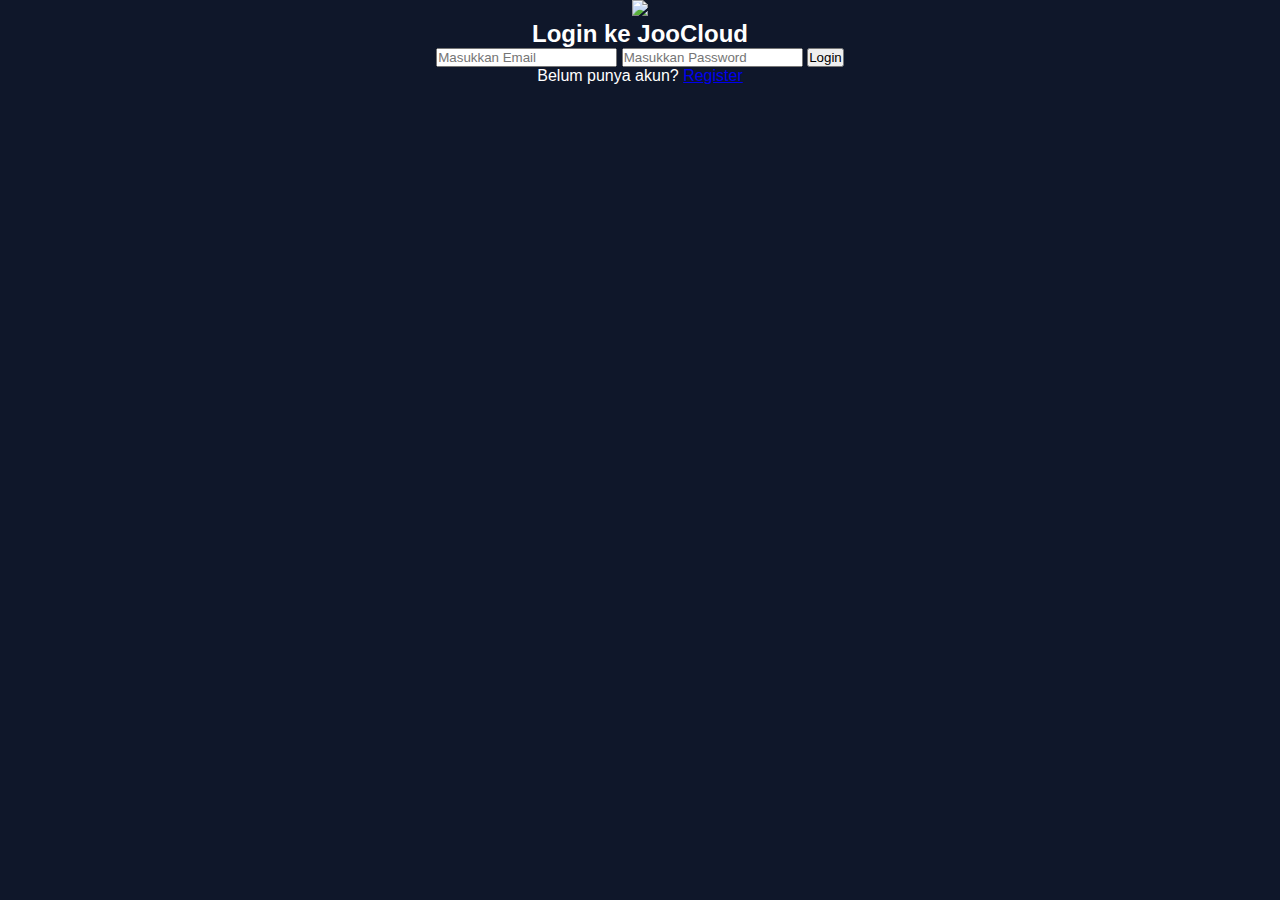
==== index.html @ b00d2e79 "Add files via upload" ====
<!DOCTYPE html>
<html lang="id">
<head>
    <meta charset="UTF-8">
    <meta name="viewport" content="width=device-width, initial-scale=1.0">
    <title>Login ke JooCloud</title>
    <link rel="stylesheet" href="style.css">
</head>
<body>
    <div class="login-container">
        <img src="https://files.catbox.moe/1uw0bc.png" class="logo">
        <h2>Login ke JooCloud</h2>
        <input type="text" placeholder="Masukkan Email">
        <input type="password" placeholder="Masukkan Password">
        <button onclick="window.location.href='kategori.html'">Login</button>
        <p>Belum punya akun? <a href="#">Register</a></p>
    </div>
</body>
</html>
---- style.css ----
/* Reset dasar */
* {
    margin: 0;
    padding: 0;
    box-sizing: border-box;
    font-family: Arial, sans-serif;
}

/* Warna utama biru & hitam */
body {
    background-color: #0f172a;
    color: white;
    text-align: center;
}

/* Header */
header {
    background-color: #1e293b;
    padding: 15px;
    font-size: 24px;
    font-weight: bold;
    box-shadow: 0px 4px 8px rgba(0, 0, 0, 0.2);
}

/* Grid Produk */
.produk-container {
    display: flex;
    flex-wrap: wrap;
    justify-content: center;
    gap: 20px;
    padding: 20px;
}

/* Style tiap produk */
.produk {
    background-color: #1e293b;
    padding: 15px;
    width: 300px;
    border-radius: 10px;
    box-shadow: 0px 4px 10px rgba(0, 0, 0, 0.3);
    transition: transform 0.2s;
}

.produk:hover {
    transform: scale(1.05);
}

/* Gambar Produk */
.produk img {
    width: 100%;
    border-radius: 10px;
}

/* Tombol Buy */
.produk button {
    background-color: #2563eb;
    color: white;
    border: none;
    padding: 10px;
    width: 100%;
    margin-top: 10px;
    border-radius: 5px;
    font-size: 16px;
    cursor: pointer;
    transition: background 0.3s;
}

.produk button:hover {
    background-color: #1d4ed8;
}
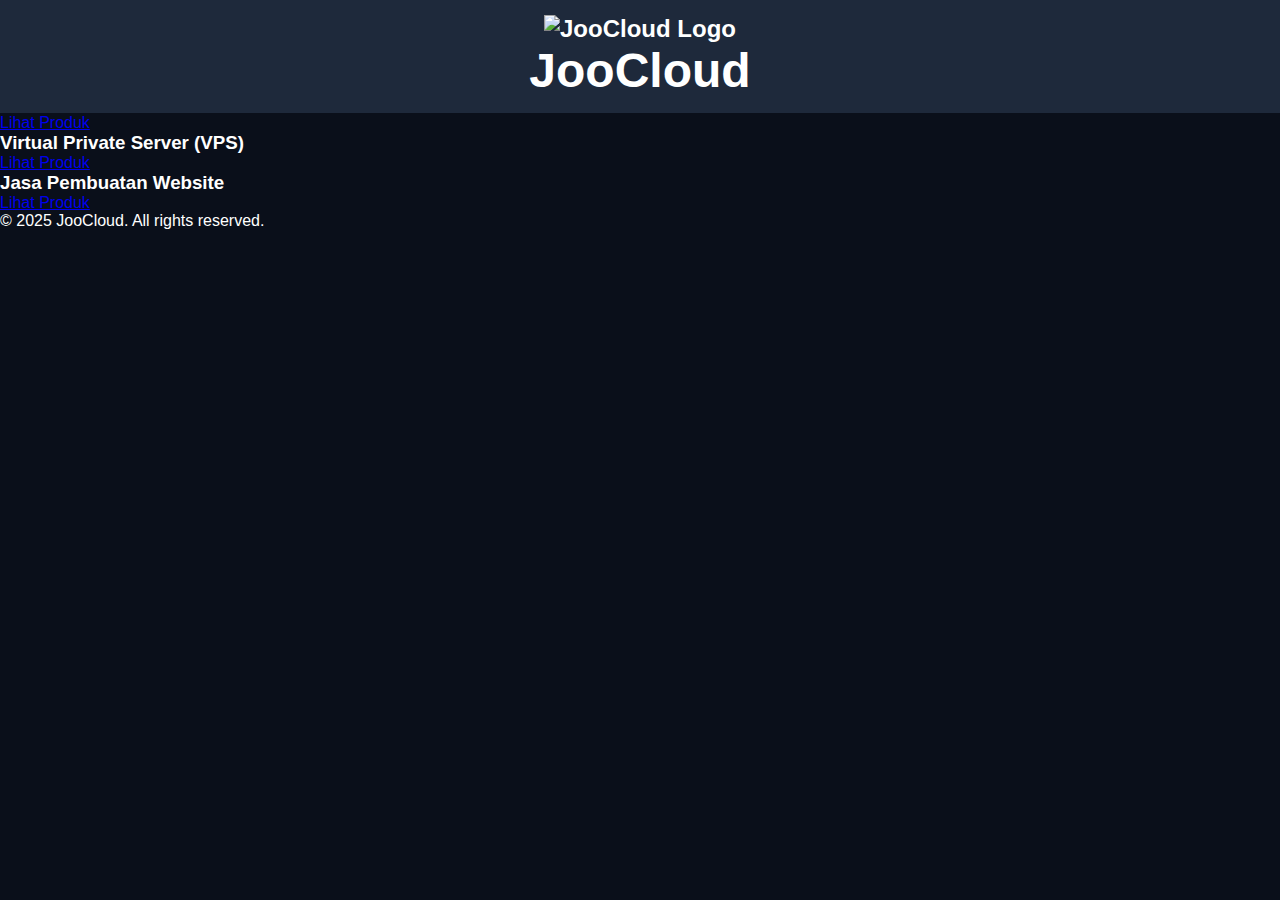
==== commit e18ffe6a: "Update index.html" ====
--- a/index.html
+++ b/index.html
@@ -3,17 +3,47 @@
 <head>
     <meta charset="UTF-8">
     <meta name="viewport" content="width=device-width, initial-scale=1.0">
-    <title>Login ke JooCloud</title>
+    <title>JooCloud - E-Commerce Profesional</title>
     <link rel="stylesheet" href="style.css">
 </head>
 <body>
-    <div class="login-container">
-        <img src="https://files.catbox.moe/1uw0bc.png" class="logo">
-        <h2>Login ke JooCloud</h2>
-        <input type="text" placeholder="Masukkan Email">
-        <input type="password" placeholder="Masukkan Password">
-        <button onclick="window.location.href='kategori.html'">Login</button>
-        <p>Belum punya akun? <a href="#">Register</a></p>
+
+<!-- Header -->
+<header class="header">
+    <img src="https://files.catbox.moe/1uw0bc.png" alt="JooCloud Logo" class="logo">
+    <h1>JooCloud</h1>
+</header>
+
+<!-- Hero Section -->
+<section class="hero">
+    <h2>Solusi Terbaik untuk Kebutuhan Digitalmu!</h2>
+    <p>Dapatkan layanan hosting, panel bot, dan jasa pembuatan website dengan harga terbaik.</p>
+    <a href="#produk" class="btn">Lihat Produk</a>
+</section>
+
+<!-- Kategori Produk -->
+<section id="produk" class="kategori-container">
+    <h2>Kategori Produk</h2>
+    <div class="kategori">
+        <div class="kategori-box">
+            <h3>Kebutuhan Bot</h3>
+            <a href="kategori1.html">Lihat Produk</a>
+        </div>
+        <div class="kategori-box">
+            <h3>Virtual Private Server (VPS)</h3>
+            <a href="kategori2.html">Lihat Produk</a>
+        </div>
+        <div class="kategori-box">
+            <h3>Jasa Pembuatan Website</h3>
+            <a href="kategori3.html">Lihat Produk</a>
+        </div>
     </div>
+</section>
+
+<!-- Footer -->
+<footer>
+    <p>&copy; 2025 JooCloud. All rights reserved.</p>
+</footer>
+
 </body>
 </html>
--- a/style.css
+++ b/style.css
@@ -1,25 +1,94 @@
-/* Reset dasar */
+/* Reset Dasar */
 * {
     margin: 0;
     padding: 0;
     box-sizing: border-box;
-    font-family: Arial, sans-serif;
+    font-family: 'Poppins', sans-serif;
 }
 
-/* Warna utama biru & hitam */
+/* Warna utama */
 body {
-    background-color: #0f172a;
+    background-color: #0a0f1a;
     color: white;
-    text-align: center;
 }
 
-/* Header */
-header {
-    background-color: #1e293b;
+/* Container pusat */
+.container {
+    display: flex;
+    align-items: center;
+    justify-content: center;
+    height: 100vh;
+}
+
+/* ===== LOGIN PAGE ===== */
+.login-box {
+    background: linear-gradient(135deg, #1e293b, #111827);
+    padding: 30px;
+    width: 350px;
+    border-radius: 15px;
+    text-align: center;
+    box-shadow: 0px 4px 10px rgba(0, 0, 0, 0.5);
+    position: relative;
+    overflow: hidden;
+}
+
+/* Animasi shape */
+.login-box::before {
+    content: "";
+    position: absolute;
+    width: 100px;
+    height: 100px;
+    background: rgba(255, 255, 255, 0.1);
+    border-radius: 50%;
+    top: -20px;
+    left: -20px;
+}
+
+.login-box h2 {
+    margin-bottom: 20px;
+}
+
+.input-box {
+    width: 100%;
+    margin-bottom: 15px;
+}
+
+.input-box input {
+    width: 100%;
+    padding: 12px;
+    border: none;
+    border-radius: 5px;
+    background: rgba(255, 255, 255, 0.1);
+    color: white;
+}
+
+.login-box button {
+    background-color: #2563eb;
+    color: white;
+    border: none;
+    padding: 12px;
+    width: 100%;
+    border-radius: 5px;
+    font-size: 16px;
+    cursor: pointer;
+    transition: background 0.3s;
+}
+
+.login-box button:hover {
+    background-color: #1d4ed8;
+}
+
+/* ===== HALAMAN UTAMA ===== */
+.header {
+    background: #1e293b;
     padding: 15px;
+    text-align: center;
     font-size: 24px;
     font-weight: bold;
-    box-shadow: 0px 4px 8px rgba(0, 0, 0, 0.2);
+    position: fixed;
+    width: 100%;
+    top: 0;
+    z-index: 100;
 }
 
 /* Grid Produk */
@@ -28,7 +97,7 @@
     flex-wrap: wrap;
     justify-content: center;
     gap: 20px;
-    padding: 20px;
+    padding: 100px 20px;
 }
 
 /* Style tiap produk */
@@ -38,7 +107,7 @@
     width: 300px;
     border-radius: 10px;
     box-shadow: 0px 4px 10px rgba(0, 0, 0, 0.3);
-    transition: transform 0.2s;
+    transition: transform 0.3s ease-in-out;
 }
 
 .produk:hover {
@@ -68,3 +137,38 @@
 .produk button:hover {
     background-color: #1d4ed8;
 }
+
+/* ===== PAYMENT PAGE ===== */
+.payment-box {
+    background: linear-gradient(135deg, #1e293b, #111827);
+    padding: 30px;
+    width: 400px;
+    border-radius: 15px;
+    text-align: center;
+    box-shadow: 0px 4px 10px rgba(0, 0, 0, 0.5);
+}
+
+/* Gambar QRIS */
+.payment-box img {
+    width: 100%;
+    border-radius: 10px;
+    margin: 10px 0;
+}
+
+/* Tombol Payment */
+.payment-box button {
+    background-color: #2563eb;
+    color: white;
+    border: none;
+    padding: 10px;
+    width: 100%;
+    margin-top: 10px;
+    border-radius: 5px;
+    font-size: 16px;
+    cursor: pointer;
+    transition: background 0.3s;
+}
+
+.payment-box button:hover {
+    background-color: #1d4ed8;
+}
